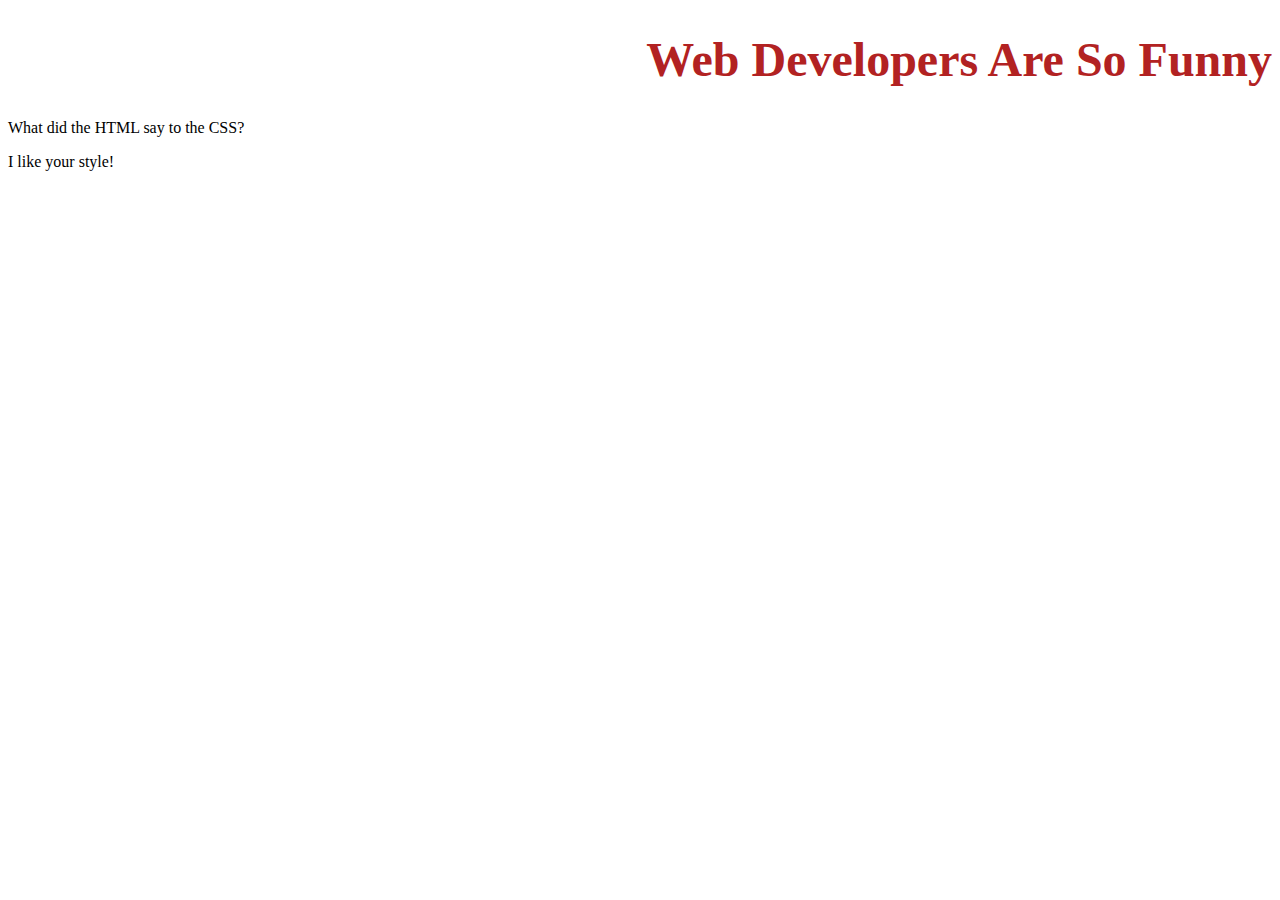
==== Mod5-CSS/assignments/css-paint-me.html @ 200f772d "changing file structure to match repo aim" ====
<!DOCTYPE html>
<html lang="en">

<head>
    <meta charset="UTF-8">
    <meta name="viewport" content="width=device-width, initial-scale=1.0">
    <title>CSS Paint Me</title>
    <style>
        .title {
            font-size: 3rem;
            font-family: serif;
            color: firebrick;
            text-align: right;
        }
    </style>
</head>

<body>
    <h1 class="title">Web Developers Are So Funny</h1>
    <p class="joke">
        What did the HTML say to the CSS?
    </p>

    <p class="punchline">
        I like your style!
    </p>
</body>

</html>
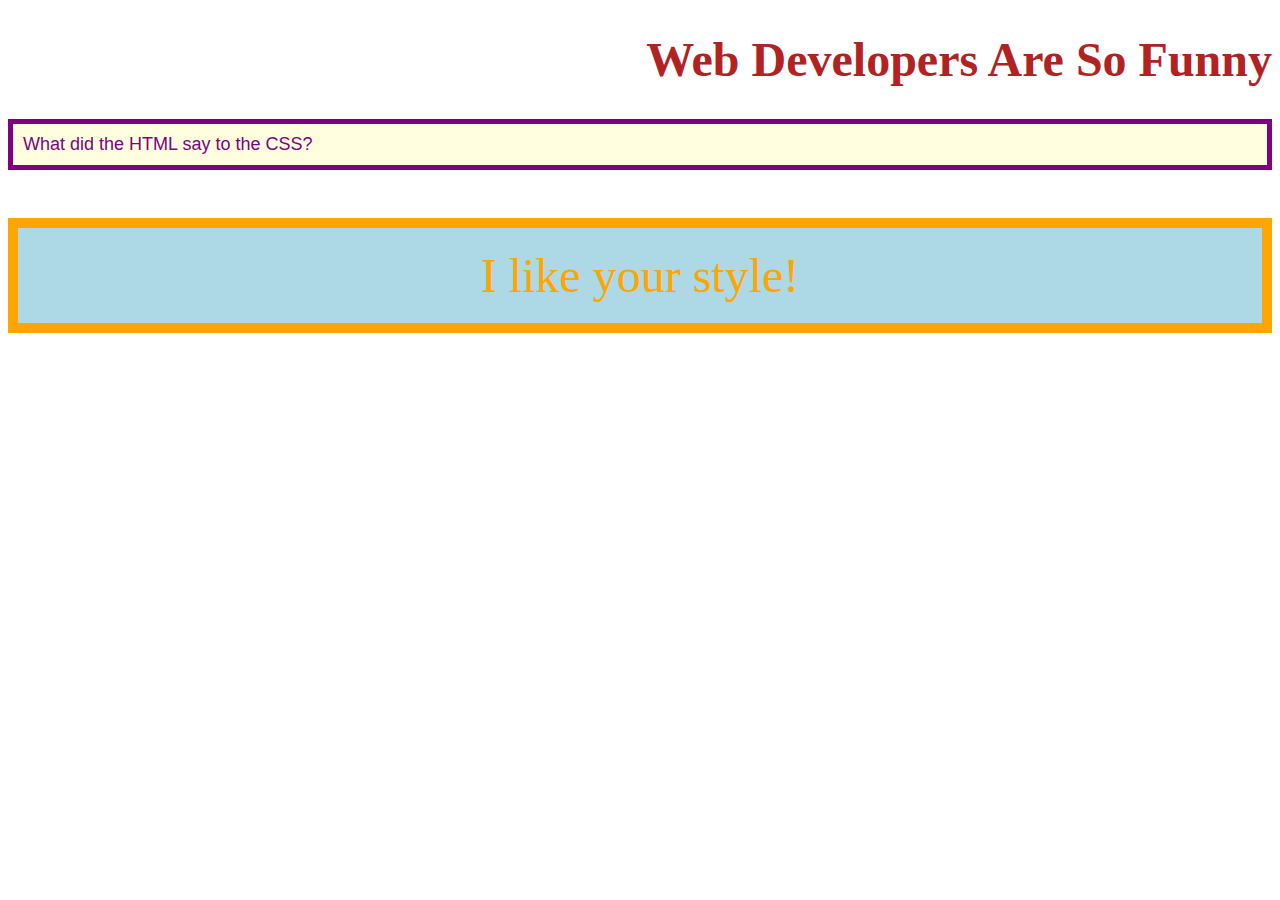
==== commit cdf1ace9: "paint me assignement" ====
--- a/Mod5-CSS/assignments/css-paint-me.html
+++ b/Mod5-CSS/assignments/css-paint-me.html
@@ -11,6 +11,26 @@
             font-family: serif;
             color: firebrick;
             text-align: right;
+        }
+        .joke{
+            font-size: 18px;
+            font-family: Arial, Helvetica, sans-serif;
+            color: purple;
+            border: 5px solid;
+            text-align: left;
+            background-color: lightyellow;
+            padding: 10px;
+            }
+        .punchline{
+            font-size: 48px;
+            font-family: "Comic Sans MS";
+            border: 10px solid;
+            color: orange;
+            background-color: lightblue;
+            text-align: center;
+            padding: 20px;
+
+
         }
     </style>
 </head>
